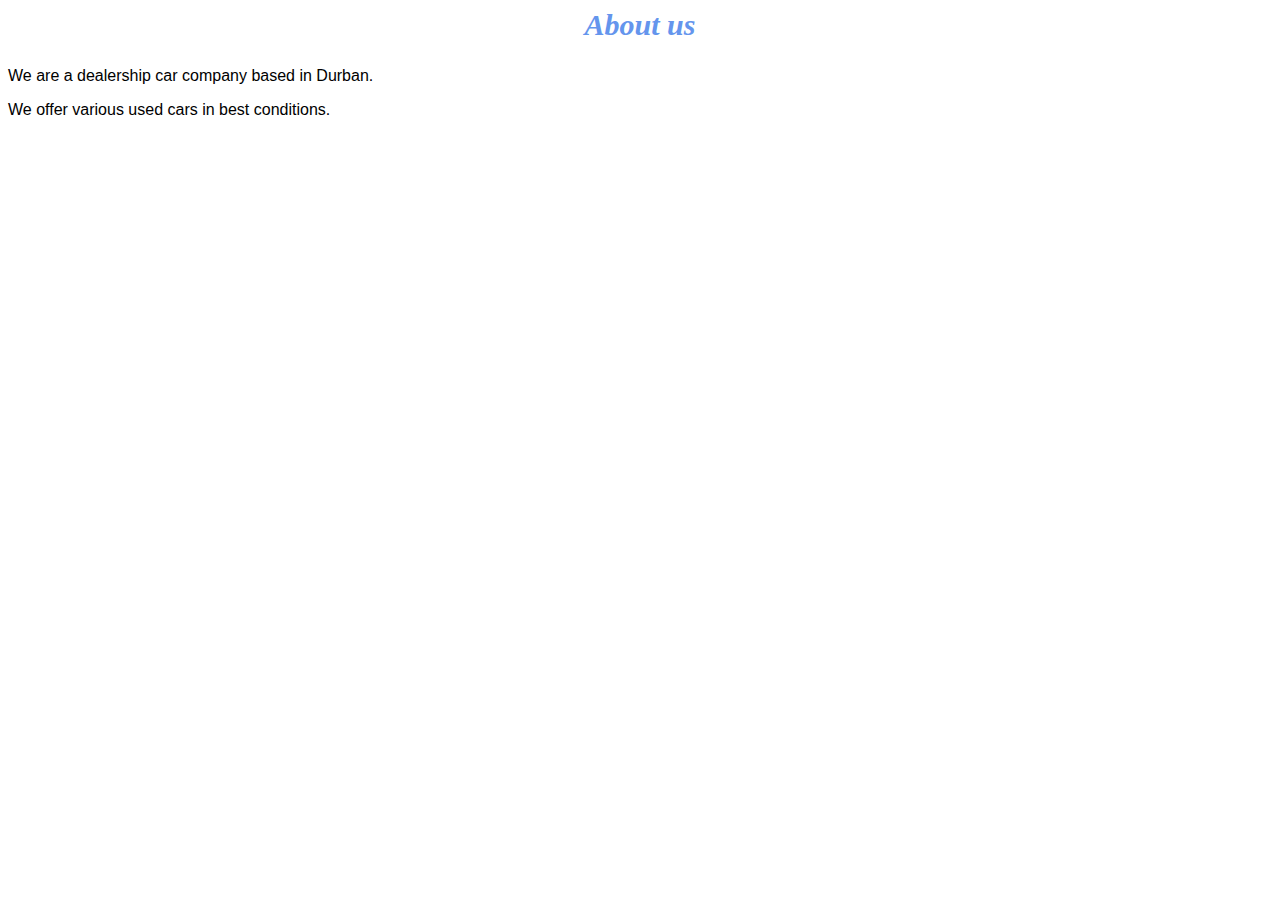
==== Module-1-Assessment-6/About.html @ eabd9bfd "Add files via upload" ====
<!DOCUTYPE html>
<html>
     <head>
         <link rel="stylesheet"href="style.css">
    </head>  
    <body>
        <h2>About us</h2>
        <p>We are a dealership car company based in Durban.</p>
        <p>We offer various used cars in best conditions.</p>
        
    </body> 
</html>
---- Module-1-Assessment-6/style.css ----
.gallery img{
    width: 100%
}

h2{
    font-family: impact, fantasy;
    text-align: center;
    font-size: 30px;
    color: cornflowerblue;
    font-style: italic;
}

h4{
    font-family: impact, fantasy;
    font-size: 20px;
    font-style: italic;
    color: cornflowerblue;
}

p{
    font-family: helvetica, sans-serif;
}

#menu{
    width: 100%;
    height: 40px;
    background-color: cornflowerblue;
    padding-top: 12px;
}

#Menu a{
    color: floralwhite;
    font-family: helvetica, sans-serif;
    font-size: 18px;
    text-decoration: none;
    font-weight: 800;        
    padding-left: 20px;
    padding-right: 20px;       
}

#menu a:hover{
    color: darkorange;   
}
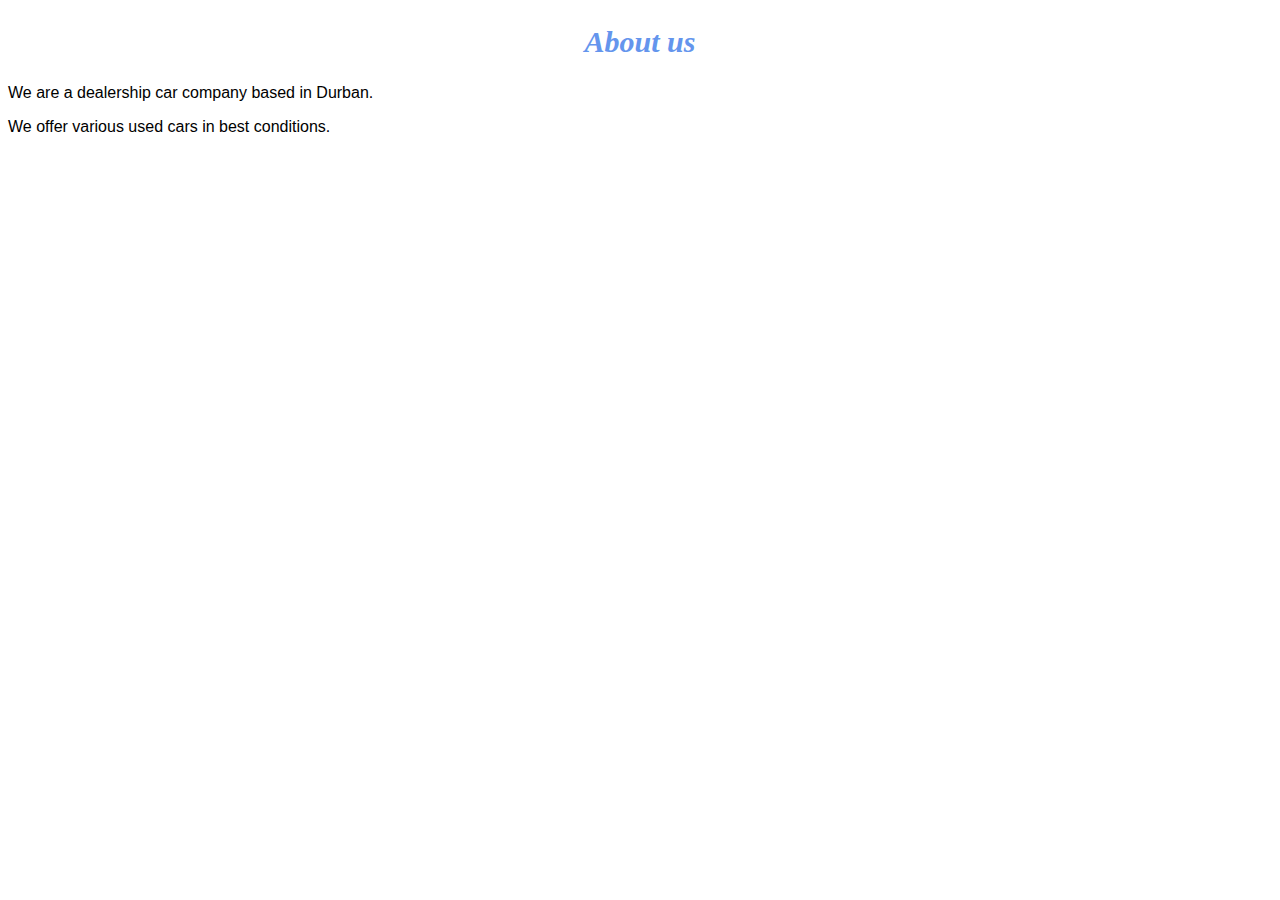
==== commit d2bb5652: "Add files via upload" ====
--- a/Module-1-Assessment-6/About.html
+++ b/Module-1-Assessment-6/About.html
@@ -1,4 +1,4 @@
-<!DOCUTYPE html>
+<!DOCTYPE html>
 <html>
      <head>
          <link rel="stylesheet"href="style.css">
